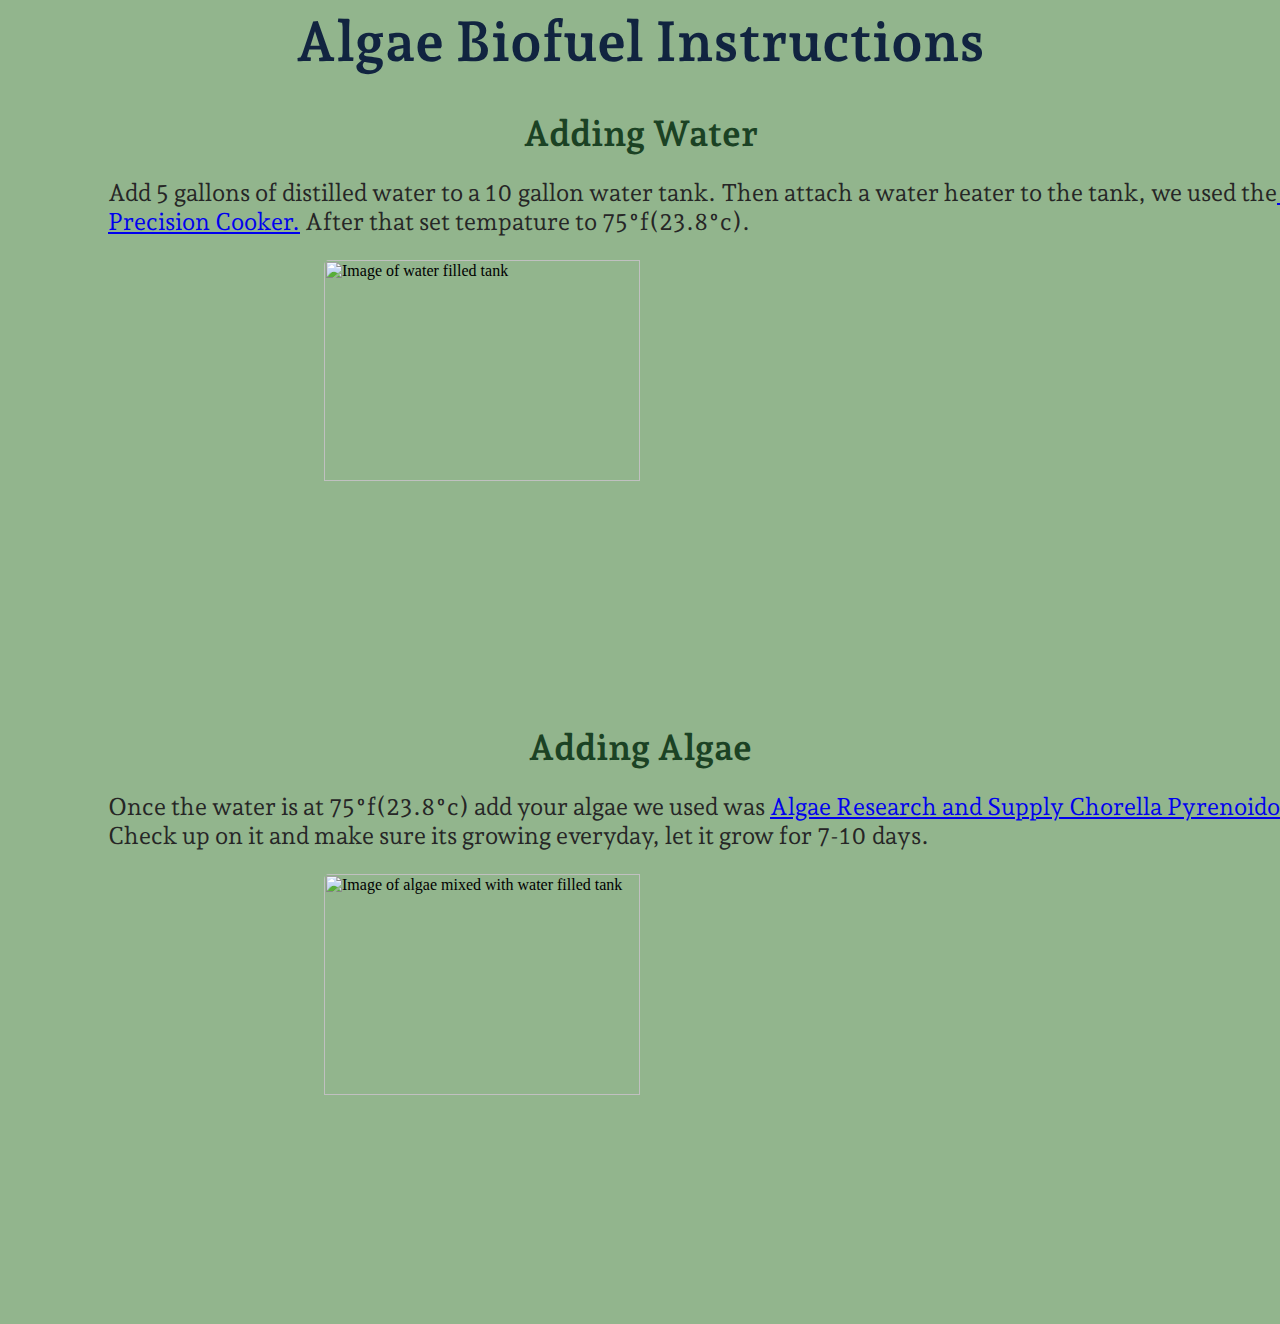
==== index.html @ 65621579 "Update index.html" ====
<html>
	<head>
		<meta name="veiwport" content="width=device-width, initial-scale=1">
		<link rel="preconnect" href="https://fonts.googleapis.com">
		<link rel="preconnect" href="https://fonts.gstatic.com" crossorigin>
		<link href="https://fonts.googleapis.com/css2?family=Andada+Pro:wght@500&display=swap" rel="stylesheet">
		<title> Algae Biofuel</title>
		<link rel="stylesheet" href="Biofuel.css">
		<link rel="shortcut icon" href="https://cdn-icons-png.flaticon.com/128/2317/2317124.png" type="image/x-icon" /
	</head>
	<body class="bck"/>
	<h1 class="title">Algae Biofuel Instructions</h1>
	<h1 class="header">Adding Water</h1>
	<p class="main">Add 5 gallons of distilled water to a 10 gallon water tank. Then attach a water heater to the tank,
	we used the<a  href="https://anovaculinary.com/anova-precision-cooker/?adnet=g&gclid=CjwKCAjwrfCRBhAXEiwAnkmKmfyFz_4S2czOrG0UxoZbiYuBQmtCWyQZ-PUjsZnFNwPzI5cubgRMHRoCOocQAvD_BwE"> Anova Precision Cooker.</a> After that set tempature to 75°f(23.8°c).</p>
	<img class="img" src="cosmocp.github.io/img1.jpg" alt="Image of water filled tank"/>
	<h1 class="header">Adding Algae</h1>
	<p class="main">Once the water is at 75°f(23.8°c) add your algae we used was <a  href="https://algaeresearchsupply.com/products/algae-research-supply-algae-culture-chlorella-pyrenoidosa?variant=32660410433617"> Algae Research and Supply Chorella Pyrenoidosa</a>
	Check up on it and make sure its growing everyday, let it grow for 7-10 days.</p>
	<img class="img" src="cosmocp.github.io/img2.jpg" alt="Image of algae mixed with water filled tank"/>
</html>
---- Biofuel.css ----
.bck{
	background-color: #92b58d;
}
.main{
	font-family: 'Andada Pro', serif;
	font-size: 150%;
	color:#262626;
	text-align: left;
	left: 100px;
	position: relative;
}
.title{
	font-family: 'Andada Pro', serif;
	font-size: 350%;
	color:#112440;
	text-align: center; 
	position: relative;
	
}
.header{
	font-family: 'Andada Pro', serif;
	font-size: 225%;
	color:#1b4224;
	text-align: center; 
	position: relative;
	
}
.img{
	border-radius: 5px;
	position: static;
	display:block;
	margin-left: auto;
	margin-right: auto;
	height: 50%;
	width: 50%
}
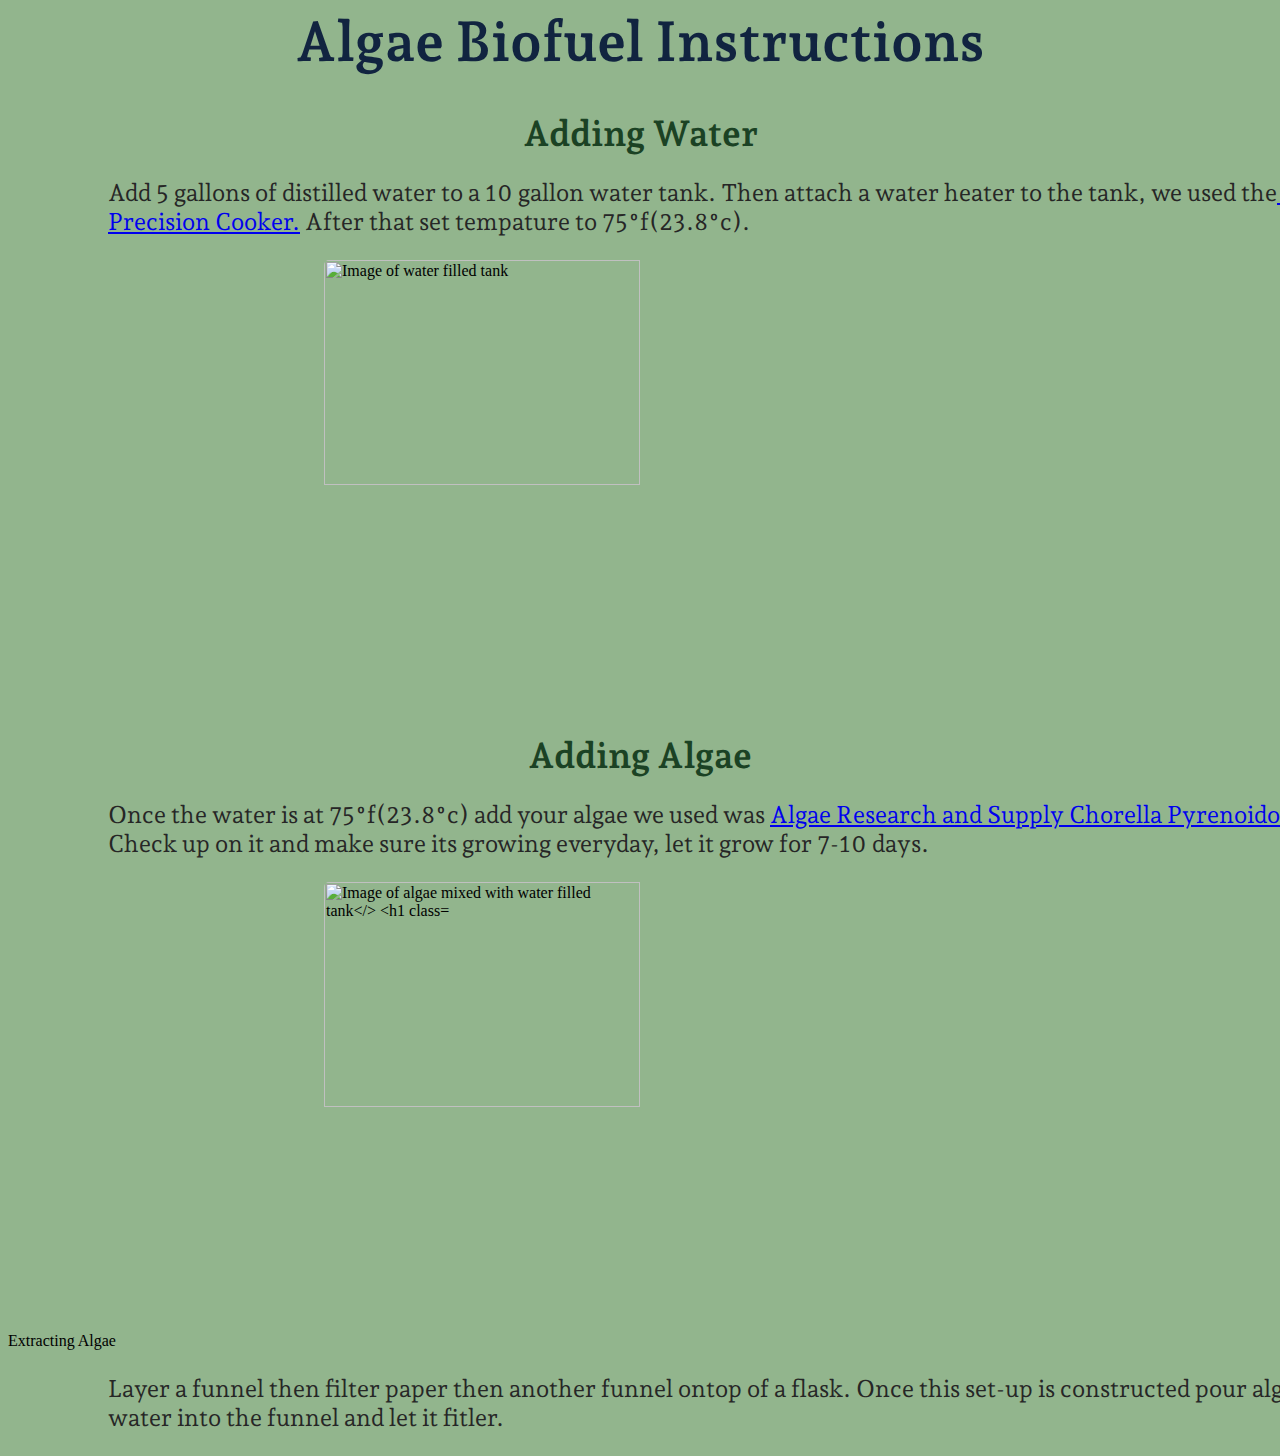
==== commit d488400c: "Update index.html" ====
--- a/index.html
+++ b/index.html
@@ -17,5 +17,9 @@
 	<h1 class="header">Adding Algae</h1>
 	<p class="main">Once the water is at 75°f(23.8°c) add your algae we used was <a  href="https://algaeresearchsupply.com/products/algae-research-supply-algae-culture-chlorella-pyrenoidosa?variant=32660410433617"> Algae Research and Supply Chorella Pyrenoidosa</a>
 	Check up on it and make sure its growing everyday, let it grow for 7-10 days.</p>
-	<img class="img" src="cosmocp.github.io/img2.jpg" alt="Image of algae mixed with water filled tank"/>
+	<img class="img" src="cosmocp.github.io/img2.jpg" alt="Image of algae mixed with water filled tank</>
+	<h1 class="header"> Extracting Algae</h1>
+	<p class="main">Layer a funnel then filter paper then another funnel ontop of a flask. Once this set-up is constructed pour algae water into the funnel and let it fitler.</p>
+	<img class="img" src="cosmocp.github.io/img3.jpg" alt="Image of algae mixed with water filled tank</>
+							       
 </html>
--- a/Biofuel.css
+++ b/Biofuel.css
@@ -1,3 +1,4 @@
+body { min-height: 100vh; }
 .bck{
 	background-color: #92b58d;
 }
@@ -33,4 +34,4 @@
 	margin-right: auto;
 	height: 50%;
 	width: 50%
-}+}
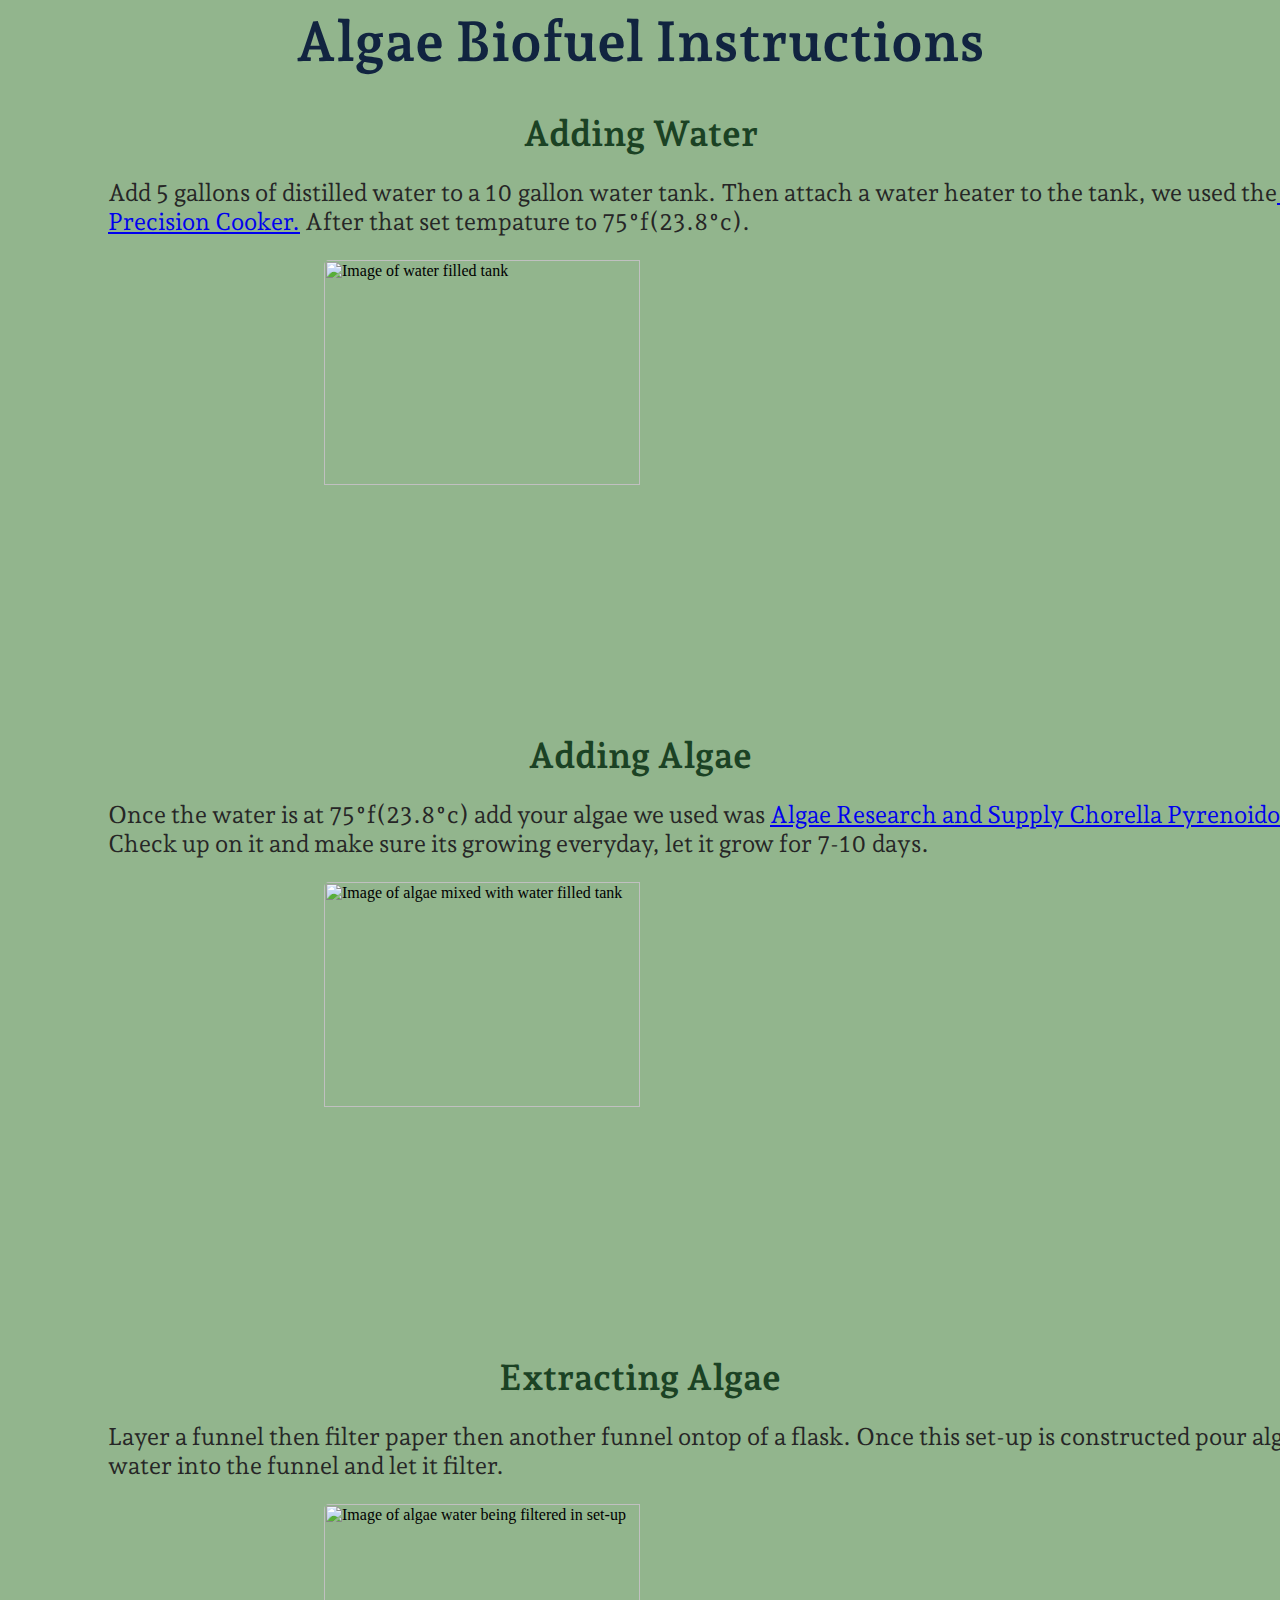
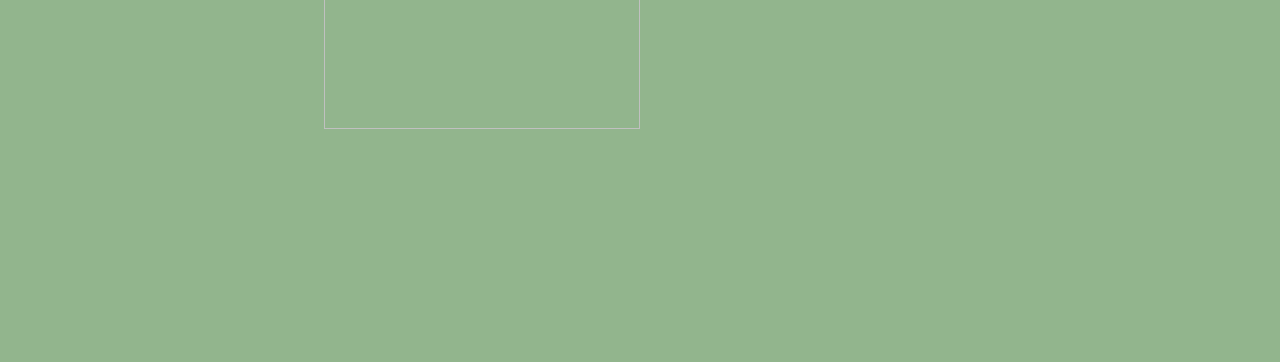
==== commit 62ade61d: "Update index.html" ====
--- a/index.html
+++ b/index.html
@@ -13,13 +13,13 @@
 	<h1 class="header">Adding Water</h1>
 	<p class="main">Add 5 gallons of distilled water to a 10 gallon water tank. Then attach a water heater to the tank,
 	we used the<a  href="https://anovaculinary.com/anova-precision-cooker/?adnet=g&gclid=CjwKCAjwrfCRBhAXEiwAnkmKmfyFz_4S2czOrG0UxoZbiYuBQmtCWyQZ-PUjsZnFNwPzI5cubgRMHRoCOocQAvD_BwE"> Anova Precision Cooker.</a> After that set tempature to 75°f(23.8°c).</p>
-	<img class="img" src="cosmocp.github.io/img1.jpg" alt="Image of water filled tank"/>
+	<img class="img" src="cosmocp.github.io/img1.jpg" alt="Image of water filled tank"/img>
 	<h1 class="header">Adding Algae</h1>
 	<p class="main">Once the water is at 75°f(23.8°c) add your algae we used was <a  href="https://algaeresearchsupply.com/products/algae-research-supply-algae-culture-chlorella-pyrenoidosa?variant=32660410433617"> Algae Research and Supply Chorella Pyrenoidosa</a>
 	Check up on it and make sure its growing everyday, let it grow for 7-10 days.</p>
-	<img class="img" src="cosmocp.github.io/img2.jpg" alt="Image of algae mixed with water filled tank</>
-	<h1 class="header"> Extracting Algae</h1>
-	<p class="main">Layer a funnel then filter paper then another funnel ontop of a flask. Once this set-up is constructed pour algae water into the funnel and let it fitler.</p>
-	<img class="img" src="cosmocp.github.io/img3.jpg" alt="Image of algae mixed with water filled tank</>
+	<img class="img" src="cosmocp.github.io/img2.jpg" alt="Image of algae mixed with water filled tank" </img>
+	<h1 class="header"> Extracting Algae </h1>
+	<p class="main">Layer a funnel then filter paper then another funnel ontop of a flask. Once this set-up is constructed pour algae water into the funnel and let it filter.</p>
+	<img class="img" src="cosmocp.github.io/img3.jpg" alt="Image of algae water being filtered in set-up" </img>
 							       
 </html>
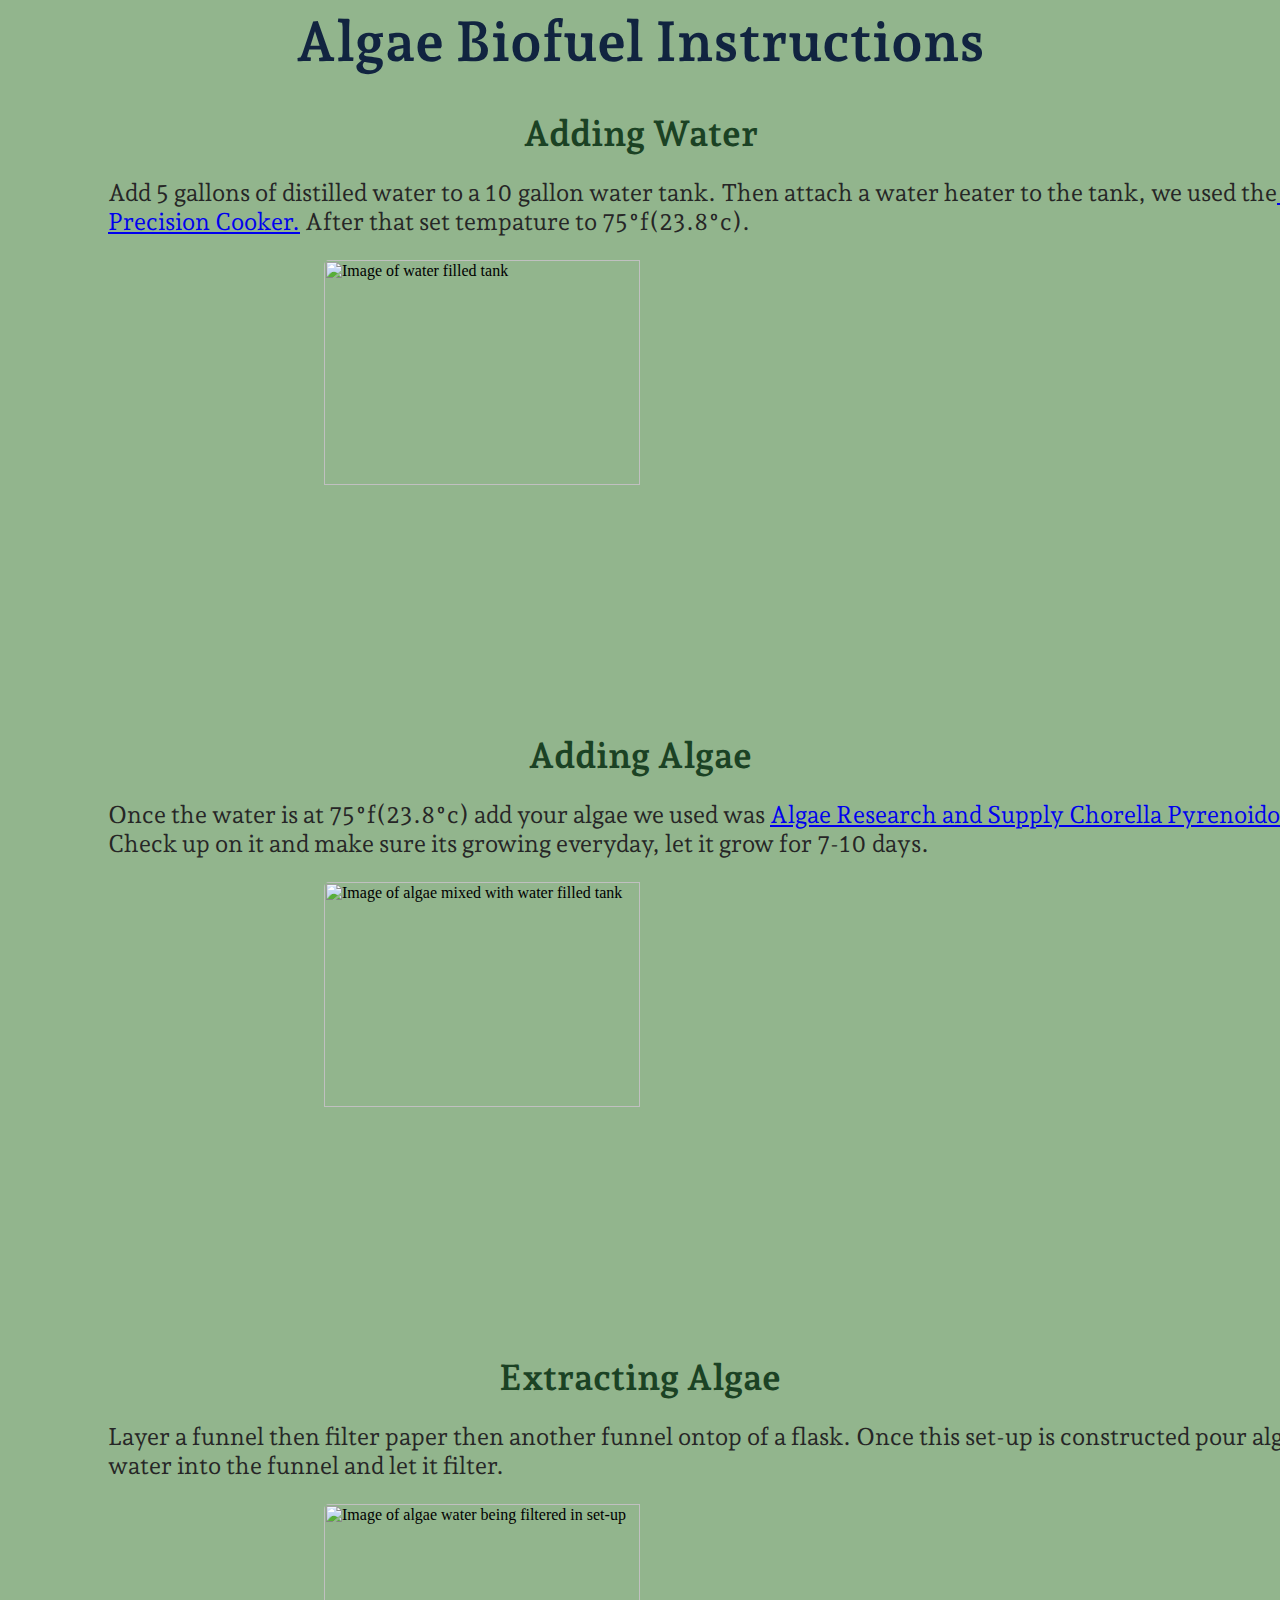
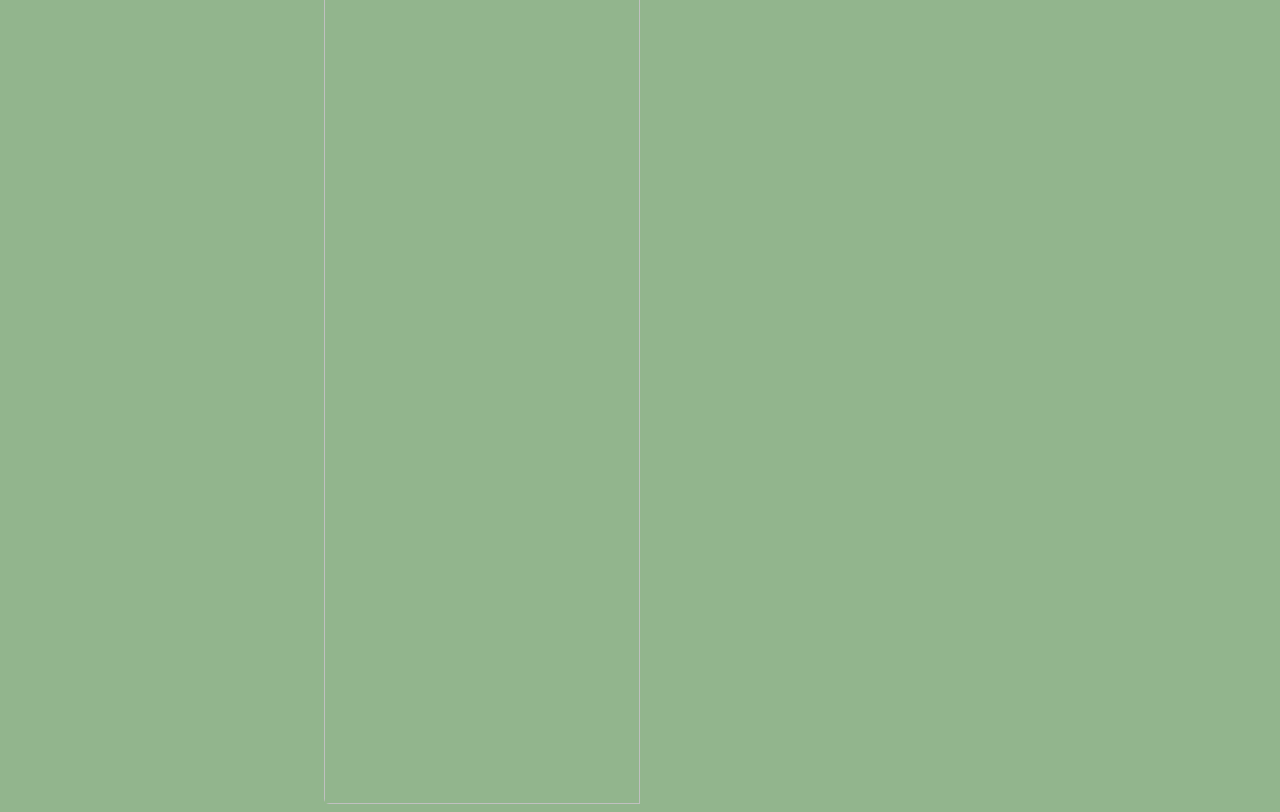
==== commit 6fc41ec7: "Update index.html" ====
--- a/index.html
+++ b/index.html
@@ -13,13 +13,13 @@
 	<h1 class="header">Adding Water</h1>
 	<p class="main">Add 5 gallons of distilled water to a 10 gallon water tank. Then attach a water heater to the tank,
 	we used the<a  href="https://anovaculinary.com/anova-precision-cooker/?adnet=g&gclid=CjwKCAjwrfCRBhAXEiwAnkmKmfyFz_4S2czOrG0UxoZbiYuBQmtCWyQZ-PUjsZnFNwPzI5cubgRMHRoCOocQAvD_BwE"> Anova Precision Cooker.</a> After that set tempature to 75°f(23.8°c).</p>
-	<img class="img" src="cosmocp.github.io/img1.jpg" alt="Image of water filled tank"/img>
+	<img class="imgl" src="cosmocp.github.io/img1.jpg" alt="Image of water filled tank"/img>
 	<h1 class="header">Adding Algae</h1>
 	<p class="main">Once the water is at 75°f(23.8°c) add your algae we used was <a  href="https://algaeresearchsupply.com/products/algae-research-supply-algae-culture-chlorella-pyrenoidosa?variant=32660410433617"> Algae Research and Supply Chorella Pyrenoidosa</a>
 	Check up on it and make sure its growing everyday, let it grow for 7-10 days.</p>
-	<img class="img" src="cosmocp.github.io/img2.jpg" alt="Image of algae mixed with water filled tank" </img>
+	<img class="imgl" src="cosmocp.github.io/img2.jpg" alt="Image of algae mixed with water filled tank" </img>
 	<h1 class="header"> Extracting Algae </h1>
 	<p class="main">Layer a funnel then filter paper then another funnel ontop of a flask. Once this set-up is constructed pour algae water into the funnel and let it filter.</p>
-	<img class="img" src="cosmocp.github.io/img3.jpg" alt="Image of algae water being filtered in set-up" </img>
+	<img class="imgh" src="cosmocp.github.io/img3.jpg" alt="Image of algae water being filtered in set-up" </img>
 							       
 </html>
--- a/Biofuel.css
+++ b/Biofuel.css
@@ -26,7 +26,7 @@
 	position: relative;
 	
 }
-.img{
+.imgl{
 	border-radius: 5px;
 	position: static;
 	display:block;
@@ -35,3 +35,13 @@
 	height: 50%;
 	width: 50%
 }
+.imgh{
+	border-radius: 5px;
+	position: static;
+	display:block;
+	margin-left: auto;
+	margin-right: auto;
+	height: 100%;
+	width: 50%
+}
+
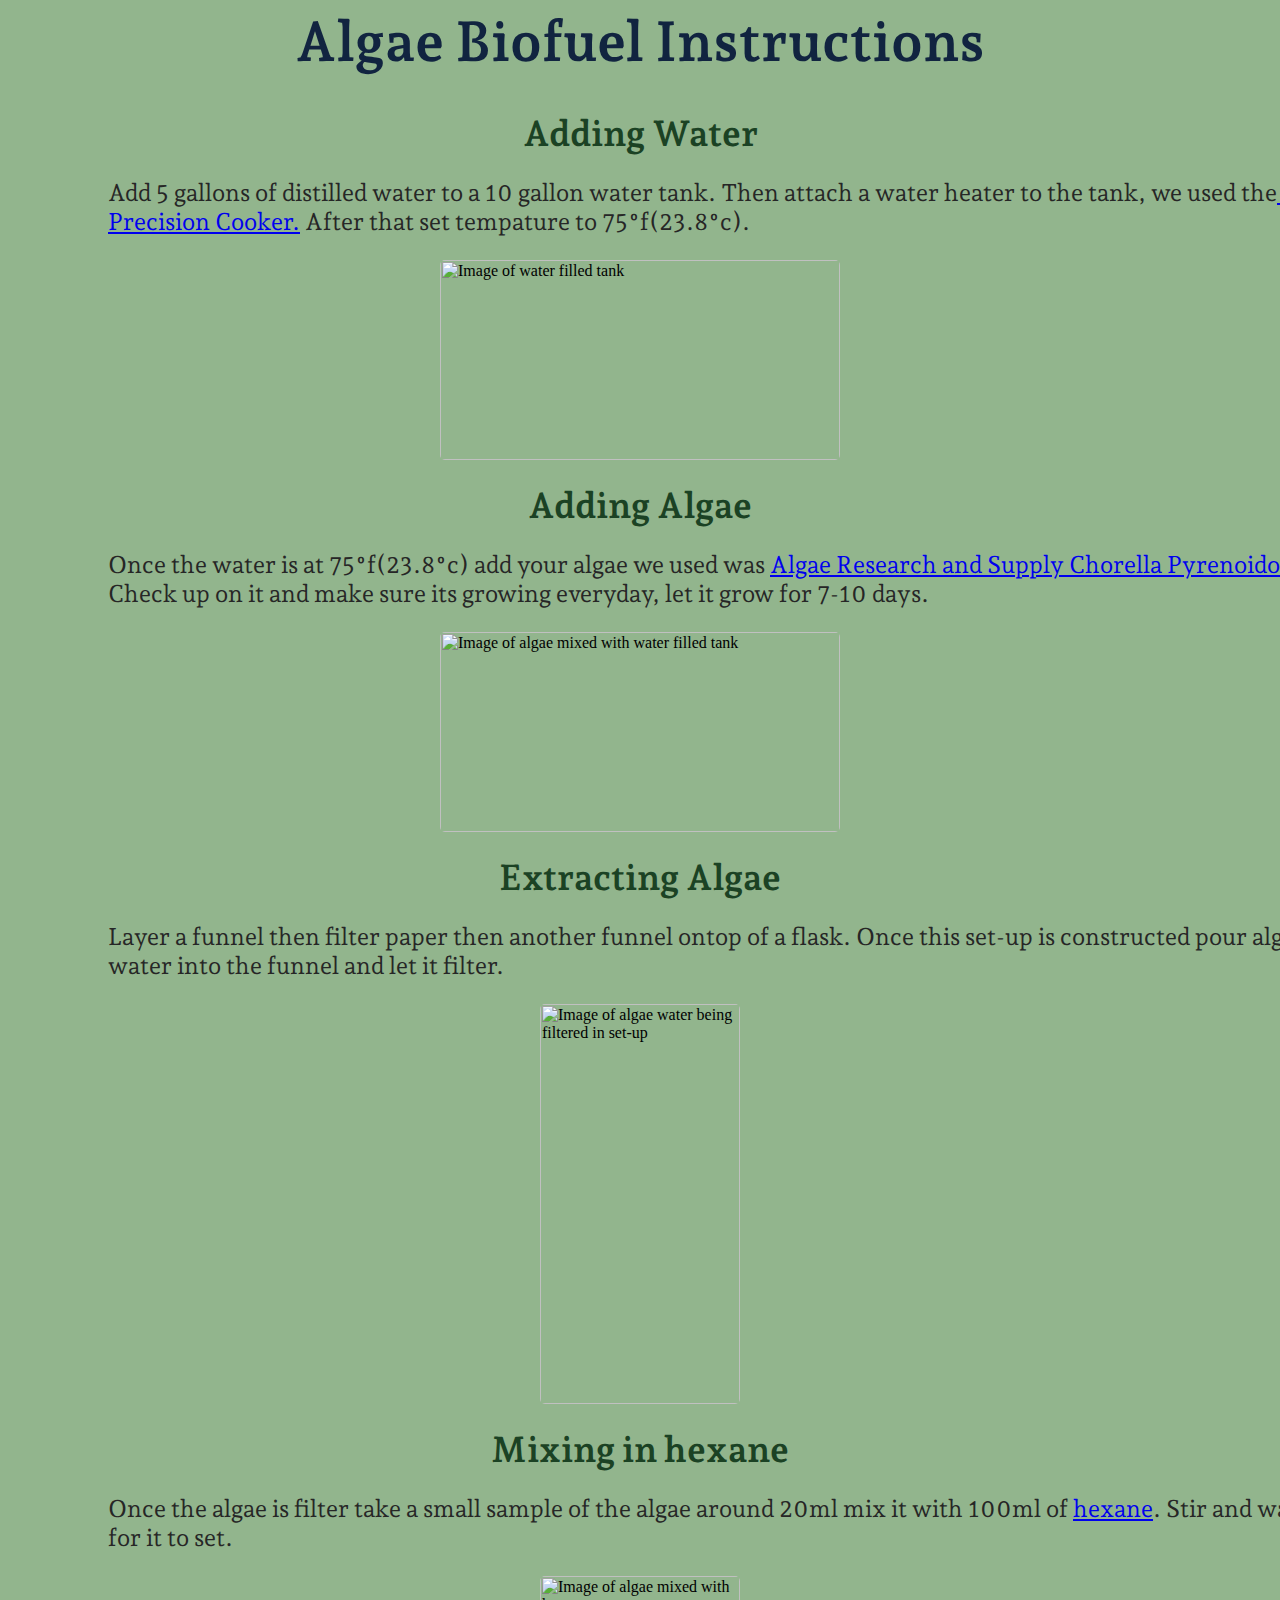
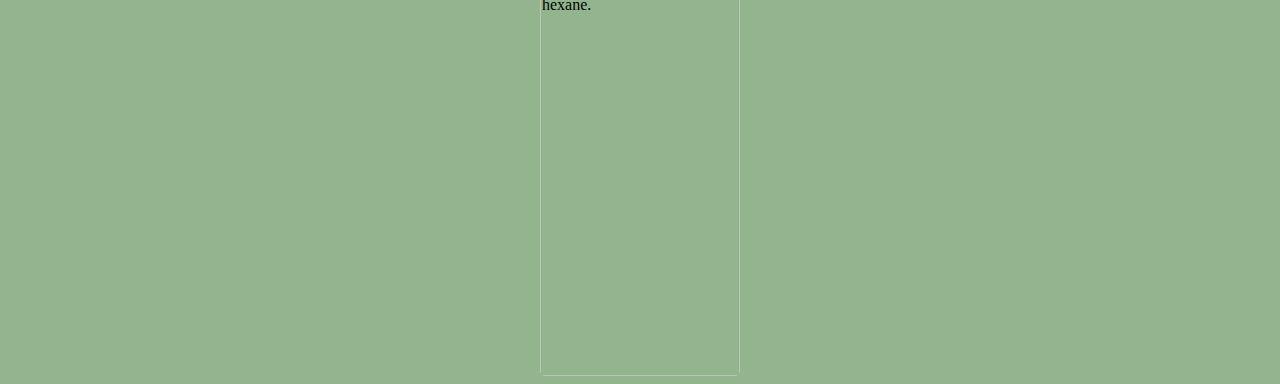
==== commit 9e1134b1: "Update index.html" ====
--- a/index.html
+++ b/index.html
@@ -21,5 +21,8 @@
 	<h1 class="header"> Extracting Algae </h1>
 	<p class="main">Layer a funnel then filter paper then another funnel ontop of a flask. Once this set-up is constructed pour algae water into the funnel and let it filter.</p>
 	<img class="imgh" src="cosmocp.github.io/img3.jpg" alt="Image of algae water being filtered in set-up" </img>
+	<h1 class="header">Mixing in hexane</h1>
+		<p class="main">Once the algae is filter take a small sample of the algae around 20ml mix it with 100ml of <a href="https://www.laballey.com/products/hexanes-laboratory-grade">hexane</a>. Stir and wait a day for it to set. </p>
+	<img class="imgh" src="cosmocp.github.io/img4.jpg" alt="Image of algae mixed with hexane." </img>
 							       
 </html>
--- a/Biofuel.css
+++ b/Biofuel.css
@@ -1,4 +1,6 @@
-body { min-height: 100vh; }
+head{ 
+	max-width:1000px; 
+}
 .bck{
 	background-color: #92b58d;
 }
@@ -32,8 +34,8 @@
 	display:block;
 	margin-left: auto;
 	margin-right: auto;
-	height: 50%;
-	width: 50%
+	height: 200px;
+	width: 400px;
 }
 .imgh{
 	border-radius: 5px;
@@ -41,7 +43,7 @@
 	display:block;
 	margin-left: auto;
 	margin-right: auto;
-	height: 100%;
-	width: 50%
+	height: 400px;
+	width: 200px;
 }
 
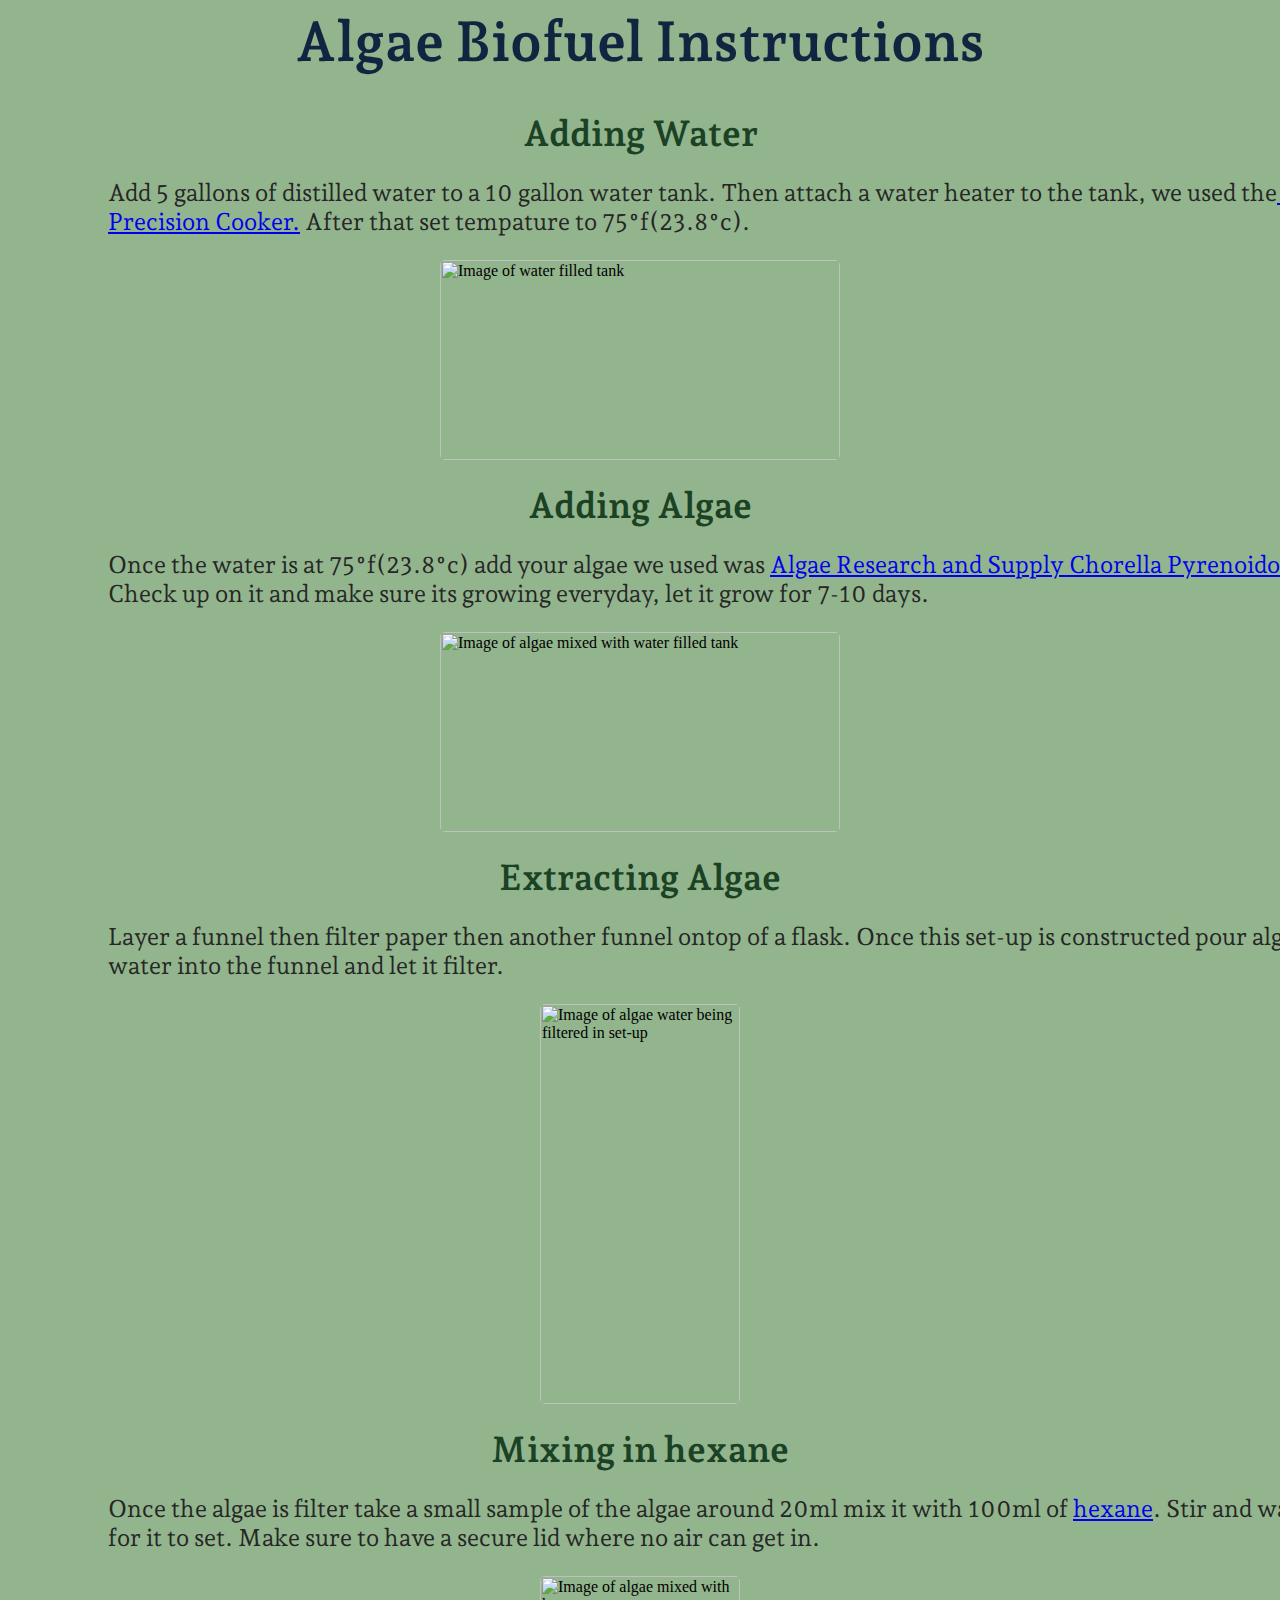
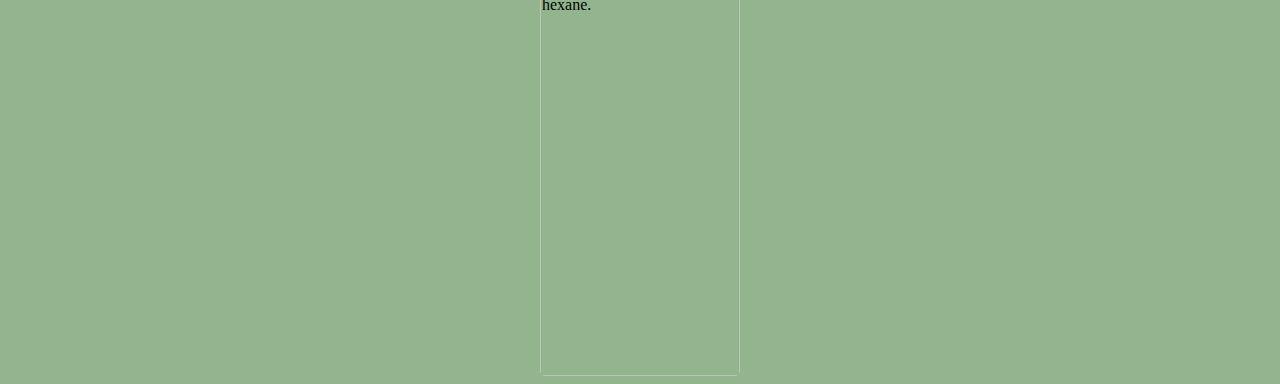
==== commit ec719577: "Update index.html" ====
--- a/index.html
+++ b/index.html
@@ -22,7 +22,7 @@
 	<p class="main">Layer a funnel then filter paper then another funnel ontop of a flask. Once this set-up is constructed pour algae water into the funnel and let it filter.</p>
 	<img class="imgh" src="cosmocp.github.io/img3.jpg" alt="Image of algae water being filtered in set-up" </img>
 	<h1 class="header">Mixing in hexane</h1>
-		<p class="main">Once the algae is filter take a small sample of the algae around 20ml mix it with 100ml of <a href="https://www.laballey.com/products/hexanes-laboratory-grade">hexane</a>. Stir and wait a day for it to set. </p>
+		<p class="main">Once the algae is filter take a small sample of the algae around 20ml mix it with 100ml of <a href="https://www.laballey.com/products/hexanes-laboratory-grade">hexane</a>. Stir and wait a day for it to set. Make sure to have a secure lid where no air can get in.  </p>
 	<img class="imgh" src="cosmocp.github.io/img4.jpg" alt="Image of algae mixed with hexane." </img>
 							       
 </html>
--- a/Biofuel.css
+++ b/Biofuel.css
@@ -36,6 +36,7 @@
 	margin-right: auto;
 	height: 200px;
 	width: 400px;
+	object-fit: cover; 
 }
 .imgh{
 	border-radius: 5px;
@@ -45,5 +46,6 @@
 	margin-right: auto;
 	height: 400px;
 	width: 200px;
+	object-fit: cover;
 }
 
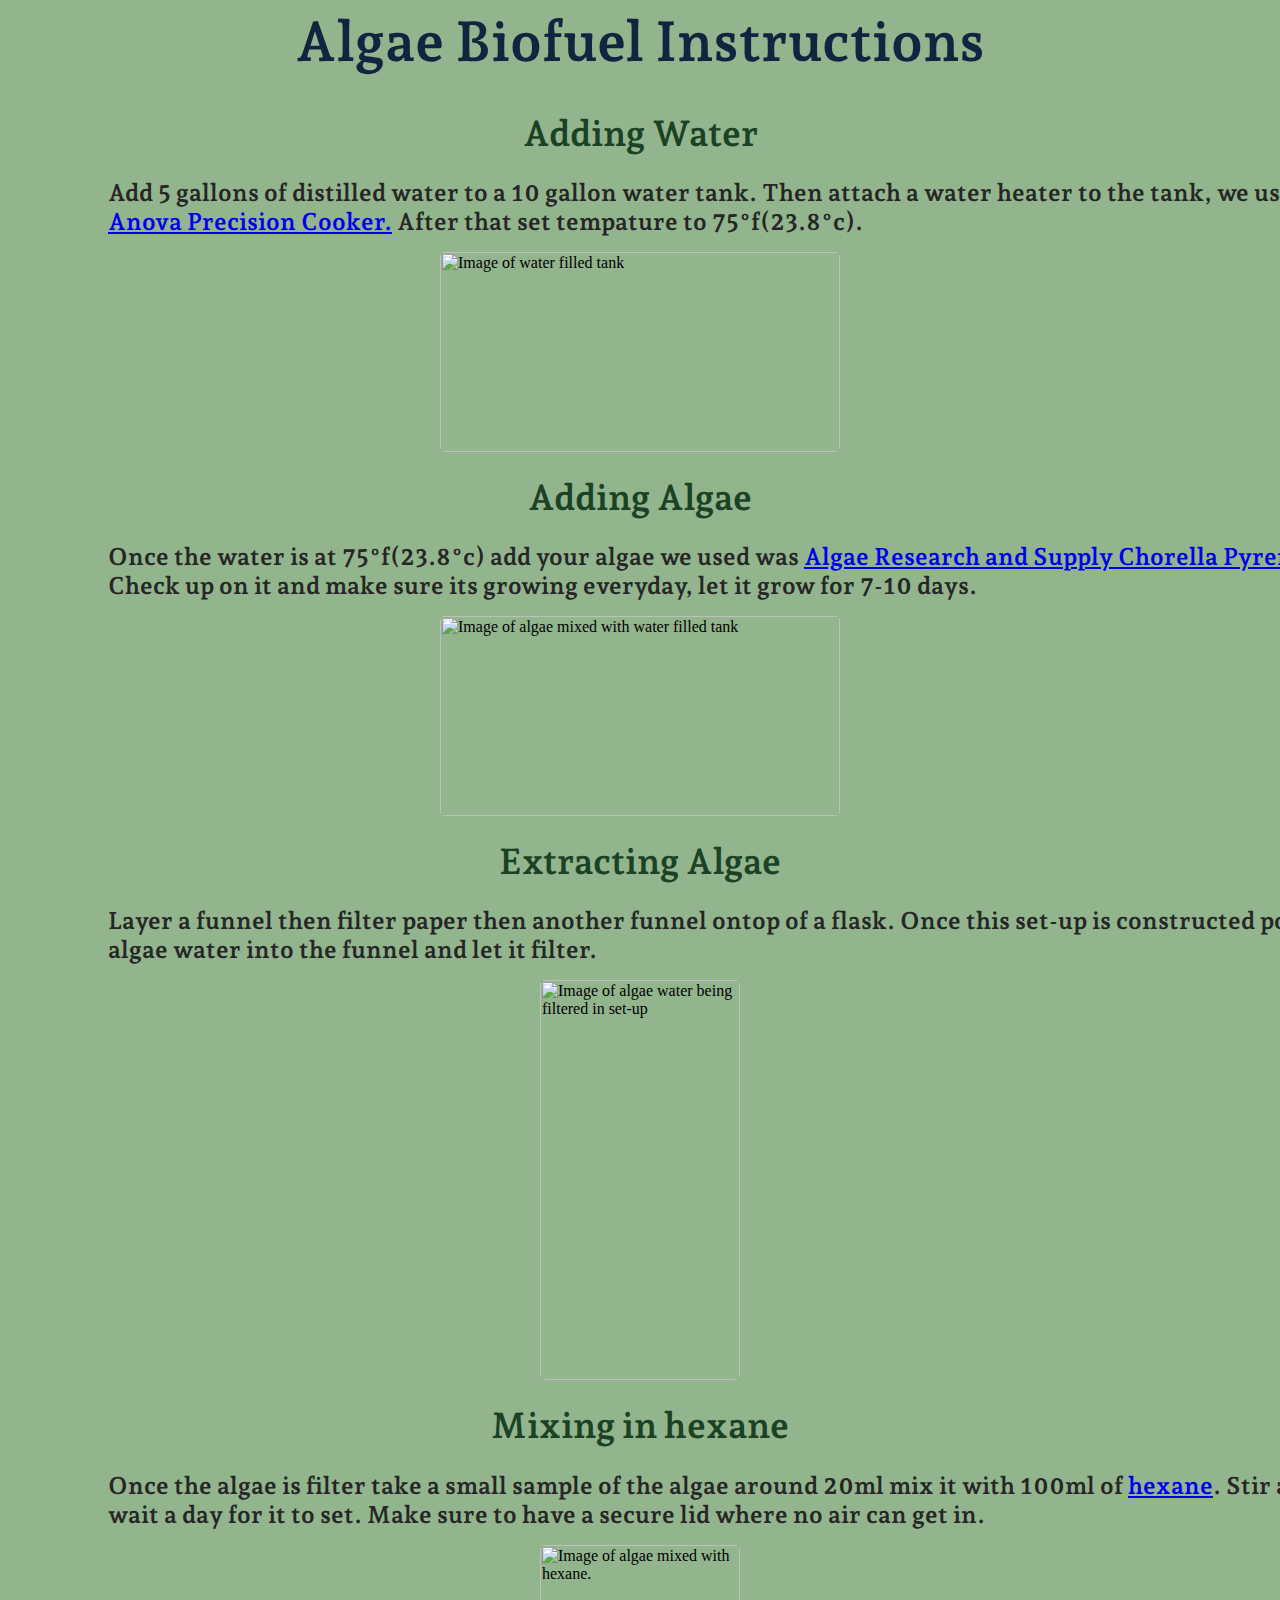
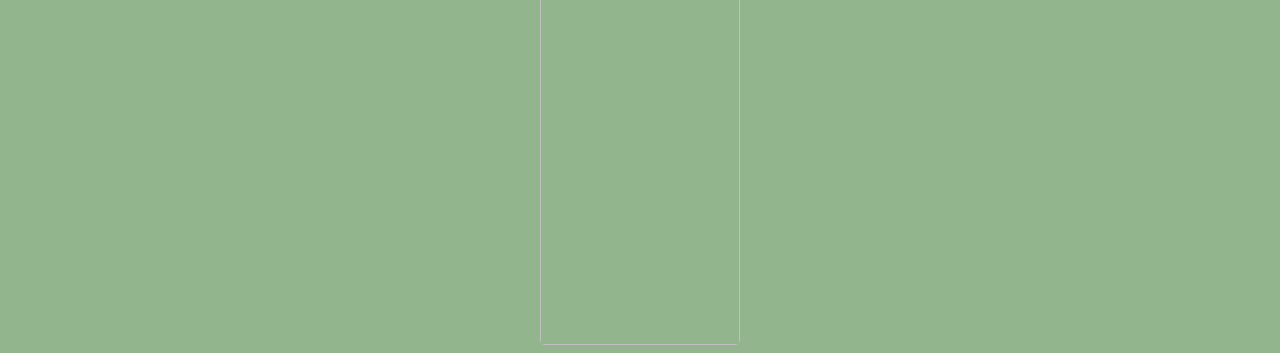
==== commit a3782abd: "Update index.html" ====
--- a/index.html
+++ b/index.html
@@ -11,18 +11,18 @@
 	<body class="bck"/>
 	<h1 class="title">Algae Biofuel Instructions</h1>
 	<h1 class="header">Adding Water</h1>
-	<p class="main">Add 5 gallons of distilled water to a 10 gallon water tank. Then attach a water heater to the tank,
-	we used the<a  href="https://anovaculinary.com/anova-precision-cooker/?adnet=g&gclid=CjwKCAjwrfCRBhAXEiwAnkmKmfyFz_4S2czOrG0UxoZbiYuBQmtCWyQZ-PUjsZnFNwPzI5cubgRMHRoCOocQAvD_BwE"> Anova Precision Cooker.</a> After that set tempature to 75°f(23.8°c).</p>
+	<h1 class="main">Add 5 gallons of distilled water to a 10 gallon water tank. Then attach a water heater to the tank,
+	we used the<a  href="https://anovaculinary.com/anova-precision-cooker/?adnet=g&gclid=CjwKCAjwrfCRBhAXEiwAnkmKmfyFz_4S2czOrG0UxoZbiYuBQmtCWyQZ-PUjsZnFNwPzI5cubgRMHRoCOocQAvD_BwE"> Anova Precision Cooker.</a> After that set tempature to 75°f(23.8°c).</h1>
 	<img class="imgl" src="cosmocp.github.io/img1.jpg" alt="Image of water filled tank"/img>
 	<h1 class="header">Adding Algae</h1>
-	<p class="main">Once the water is at 75°f(23.8°c) add your algae we used was <a  href="https://algaeresearchsupply.com/products/algae-research-supply-algae-culture-chlorella-pyrenoidosa?variant=32660410433617"> Algae Research and Supply Chorella Pyrenoidosa</a>
-	Check up on it and make sure its growing everyday, let it grow for 7-10 days.</p>
+	<h1 class="main">Once the water is at 75°f(23.8°c) add your algae we used was <a  href="https://algaeresearchsupply.com/products/algae-research-supply-algae-culture-chlorella-pyrenoidosa?variant=32660410433617"> Algae Research and Supply Chorella Pyrenoidosa</a>
+	Check up on it and make sure its growing everyday, let it grow for 7-10 days.</h1>
 	<img class="imgl" src="cosmocp.github.io/img2.jpg" alt="Image of algae mixed with water filled tank" </img>
 	<h1 class="header"> Extracting Algae </h1>
-	<p class="main">Layer a funnel then filter paper then another funnel ontop of a flask. Once this set-up is constructed pour algae water into the funnel and let it filter.</p>
+	<h1 class="main">Layer a funnel then filter paper then another funnel ontop of a flask. Once this set-up is constructed pour algae water into the funnel and let it filter.</h1>
 	<img class="imgh" src="cosmocp.github.io/img3.jpg" alt="Image of algae water being filtered in set-up" </img>
 	<h1 class="header">Mixing in hexane</h1>
-		<p class="main">Once the algae is filter take a small sample of the algae around 20ml mix it with 100ml of <a href="https://www.laballey.com/products/hexanes-laboratory-grade">hexane</a>. Stir and wait a day for it to set. Make sure to have a secure lid where no air can get in.  </p>
+		<h1 class="main">Once the algae is filter take a small sample of the algae around 20ml mix it with 100ml of <a href="https://www.laballey.com/products/hexanes-laboratory-grade">hexane</a>. Stir and wait a day for it to set. Make sure to have a secure lid where no air can get in.  </h1>
 	<img class="imgh" src="cosmocp.github.io/img4.jpg" alt="Image of algae mixed with hexane." </img>
 							       
 </html>
--- a/Biofuel.css
+++ b/Biofuel.css
@@ -1,5 +1,5 @@
-head{ 
-	max-width:1000px; 
+bodt{ 
+	margin:0; 
 }
 .bck{
 	background-color: #92b58d;
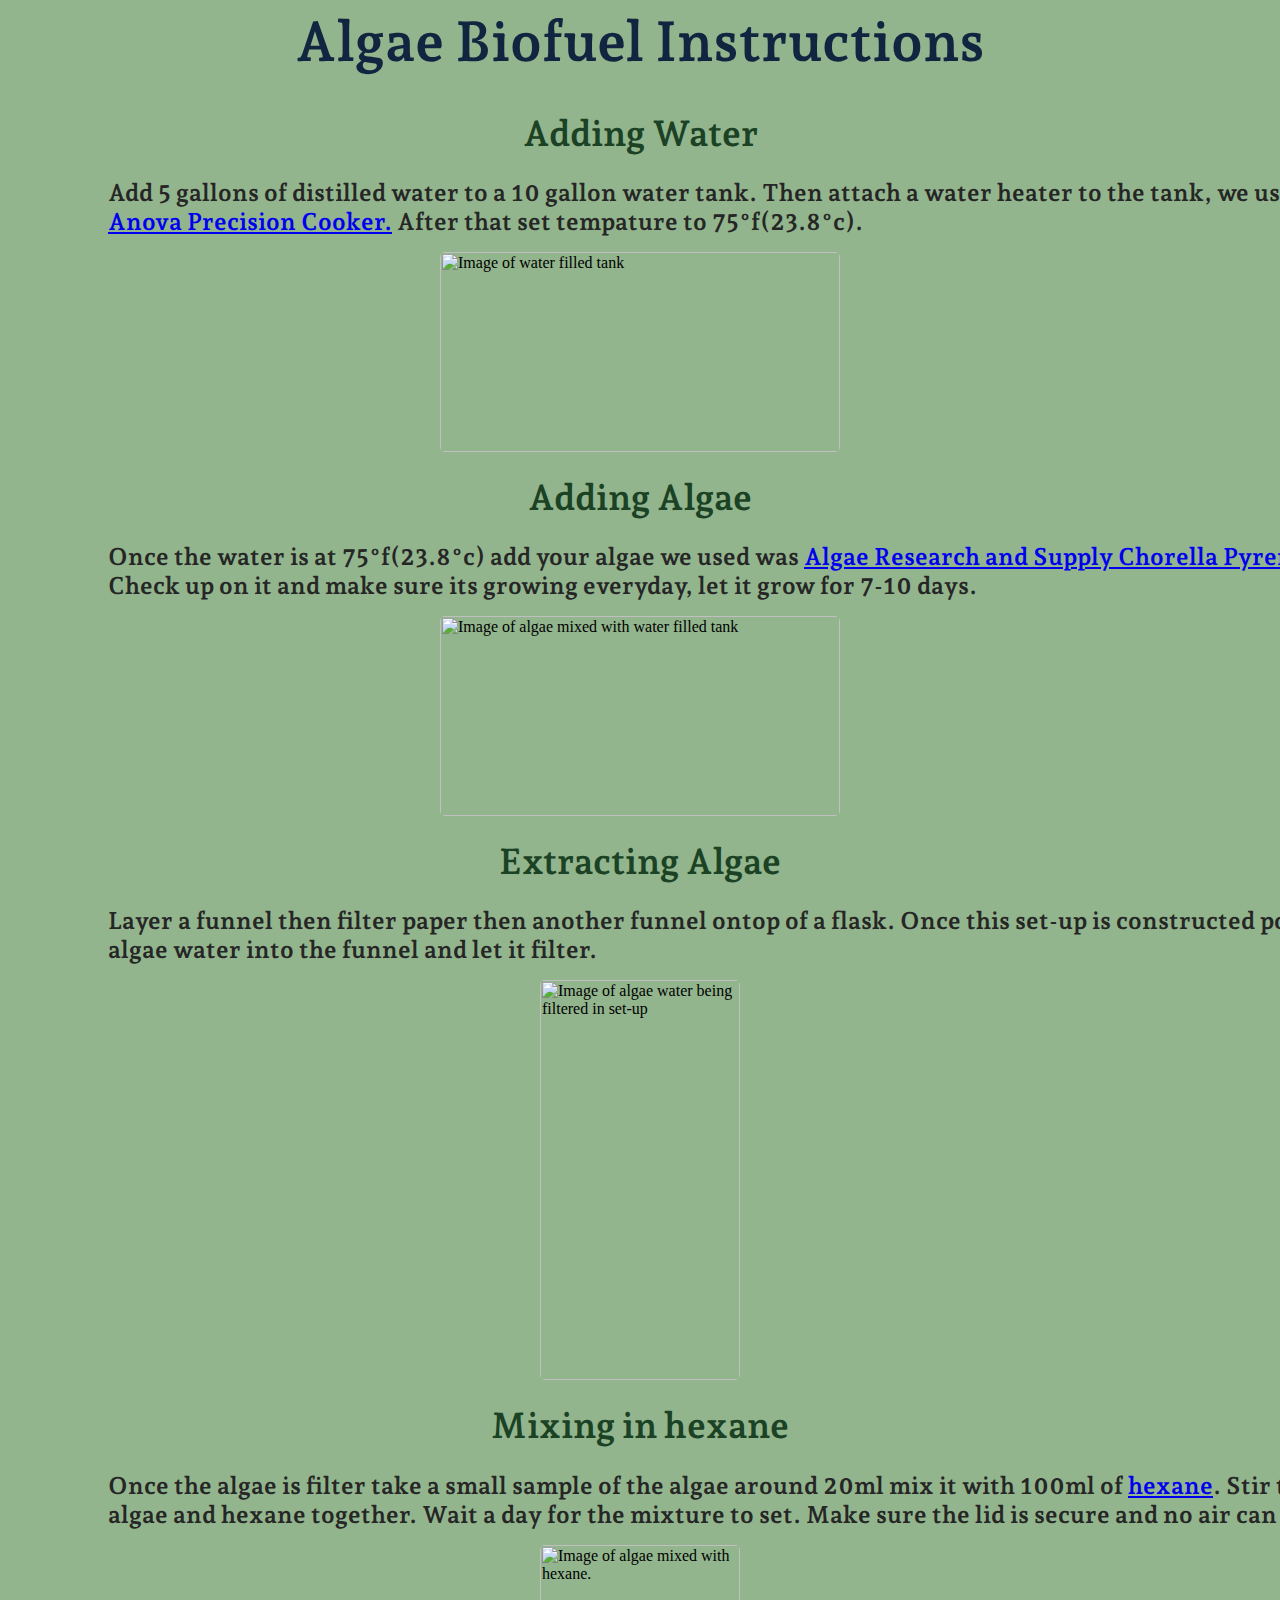
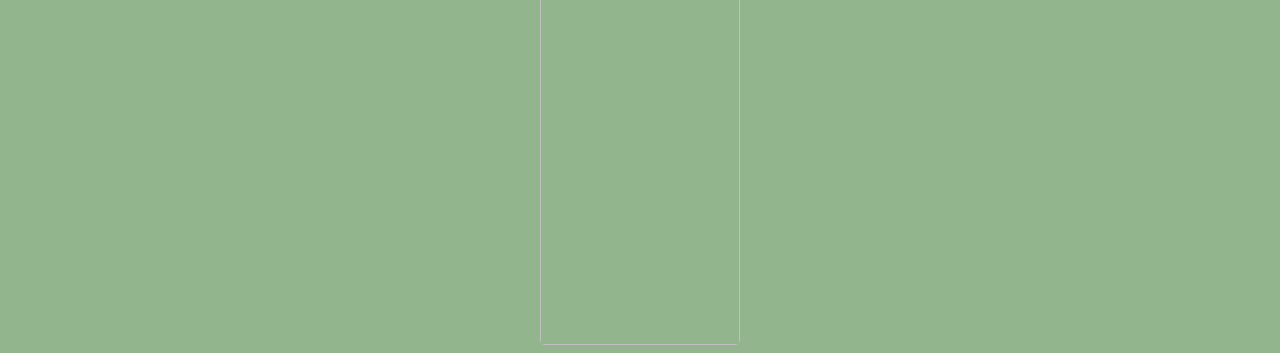
==== commit ed4d1d71: "Update index.html" ====
--- a/index.html
+++ b/index.html
@@ -22,7 +22,7 @@
 	<h1 class="main">Layer a funnel then filter paper then another funnel ontop of a flask. Once this set-up is constructed pour algae water into the funnel and let it filter.</h1>
 	<img class="imgh" src="cosmocp.github.io/img3.jpg" alt="Image of algae water being filtered in set-up" </img>
 	<h1 class="header">Mixing in hexane</h1>
-		<h1 class="main">Once the algae is filter take a small sample of the algae around 20ml mix it with 100ml of <a href="https://www.laballey.com/products/hexanes-laboratory-grade">hexane</a>. Stir and wait a day for it to set. Make sure to have a secure lid where no air can get in.  </h1>
+		<h1 class="main">Once the algae is filter take a small sample of the algae around 20ml mix it with 100ml of <a href="https://www.laballey.com/products/hexanes-laboratory-grade">hexane</a>. Stir the algae and hexane together. Wait a day for the mixture to set. Make sure the lid is secure and no air can get in.  </h1>
 	<img class="imgh" src="cosmocp.github.io/img4.jpg" alt="Image of algae mixed with hexane." </img>
 							       
 </html>
